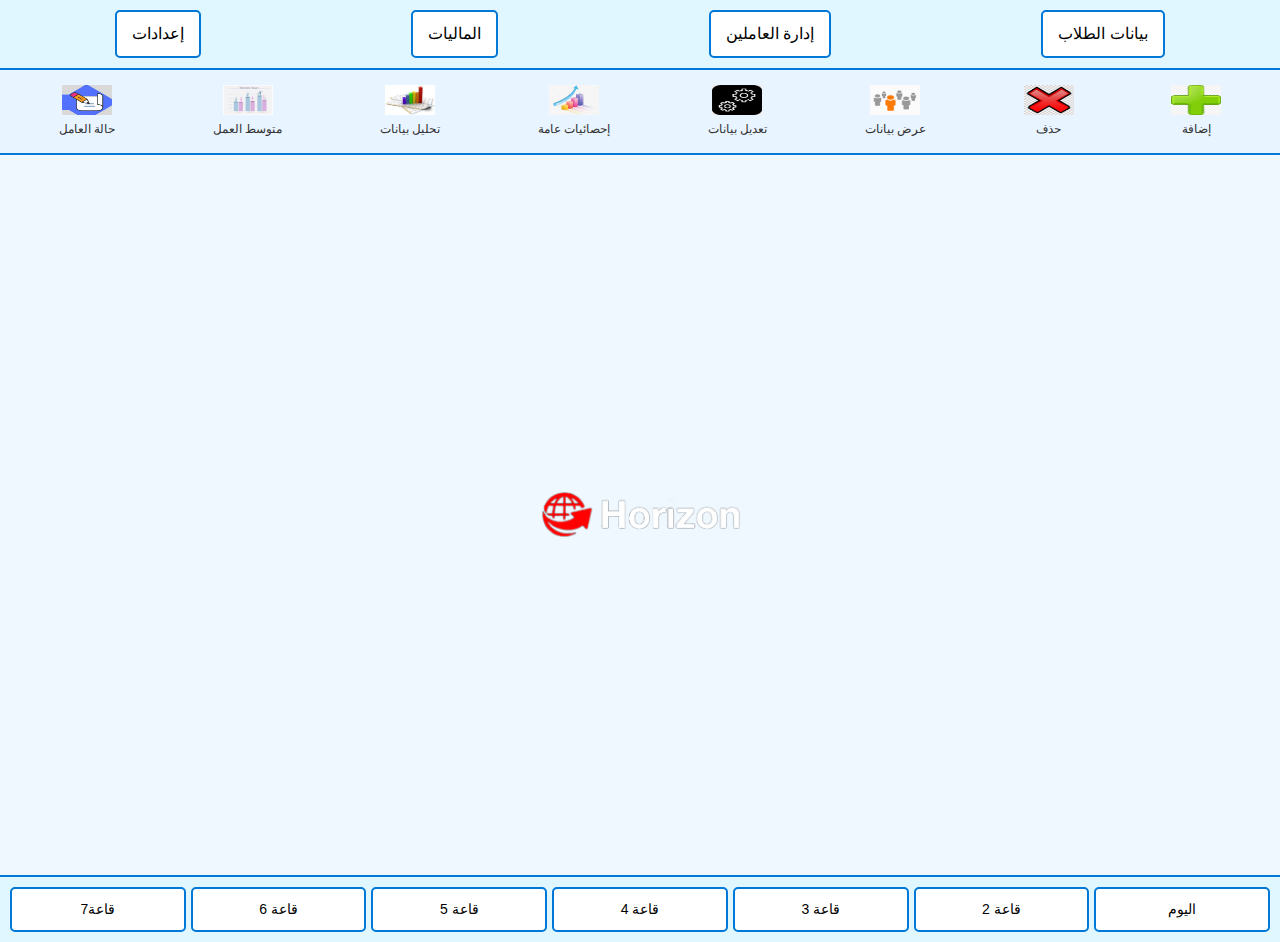
==== index.html @ 4ef438d9 "Update and rename index main .html to index.html" ====
<!DOCTYPE html>
<html lang="ar" dir="rtl">

<head>
    <meta charset="UTF-8">
    <meta name="viewport" content="width=device-width, initial-scale=1.0">
    <title>تصميم وتطوير المواقع</title>
    <link rel="stylesheet" href="style/all.min.css">
    <link rel="stylesheet" href="style/bootstrap.min.css">
    <link rel="stylesheet" href="style.css"> <!-- ربط ملف CSS -->
    <link rel="stylesheet" href="js/bootstrap.bundle.min.js">
</head>

<body>
    <!-- Navbar -->
    <div class="navbar">
        <button>بيانات الطلاب</button>
        <button>إدارة العاملين</button>
        <button>الماليات</button>
        <button>إعدادات</button>
    </div>

    <!-- Toolbar Section -->
    <div class="toolbar">
        <div class="toolbar-item">
           <a href=""> <img src="images/download (3).jpeg" alt="Icon"></a>
            <span>إضافة</span>
        </div>
        <div class="toolbar-item">
           <a href=""> <img src="images/download (2).jpeg" alt="Icon"></a>
            <span>حذف</span>
        </div>
        <div class="toolbar-item">
          <a href="">  <img src="images/images (1).jpeg" alt="Icon"></a>
            <span>عرض بيانات</span>
        </div>
        <div class="toolbar-item">
          <a href="">  <img src="images/download.9png.png" alt="Icon"></a>
            <span>تعديل بيانات</span>
        </div>
        <div class="toolbar-item">
            <a href=""><img src="images/images mathh.jpeg" alt="Icon"></a>
            <span>إحصائيات عامة</span>
        </div>
        <div class="toolbar-item">
        <a href="">   <img src="images/download (4).jpeg" alt="Icon"></a>
            <span>تحليل بيانات</span>
        </div>
        <div class="toolbar-item">
             <a href=""><img src="images/images.jpeg" alt="Icon"></a>         
   <span>متوسط العمل</span>
        </div>
        <div class="toolbar-item">
            <img src="images/لقطة الشاشة 2024-12-05 224741.png" alt="Icon">
            <span>حالة العامل</span>
        </div>
    </div>

    <!-- Logo Section -->
    <div class="logo-container">
        <img src="images/لوجو الصفحهpng.png" alt="Horizon Logo">
    </div>

    <!-- Footer Buttons -->
    <div class="footer-buttons">
        <button> اليوم</button> 
        <button>قاعة 2</button>
        <button>قاعة 3</button>
        <button>قاعة 4</button>
        <button>قاعة 5</button>
        <button>قاعة 6</button>
        <button>قاعة7</button>
    </div>

    <!-- ربط ملف JavaScript -->
    <script src="script.js"></script>
</body>
</html>

</body>
</html>
---- style.css ----
* {
    margin: 0;
    padding: 0;
    box-sizing: border-box;
}

body {
    font-family: Arial, sans-serif;
    background-color: #f0f8ff;
}

.navbar {
    display: flex;
    align-items: center;
    justify-content: space-around;
    background-color: #e0f7ff;
    padding: 10px;
    border-bottom: 2px solid #0078d7;
}

.navbar button {
    background-color: #ffffff;
    border: 2px solid #0078d7;
    padding: 10px 15px;
    font-size: 16px;
    border-radius: 5px;
    cursor: pointer;
    transition: transform 0.2s, background-color 0.2s;
}

.navbar button:hover {
    background-color: #0078d7;
    color: white;
    transform: scale(1.1);
}

.toolbar {
    display: flex;
    flex-wrap: wrap;
    justify-content: space-around;
    align-items: center;
    background-color: #e8f4ff;
    padding: 10px;
    border-bottom: 2px solid #0078d7;
}

.toolbar-item {
    display: flex;
    flex-direction: column;
    align-items: center;
    margin: 5px;
    text-align: center;
    font-size: 14px;
    color: #333;
}

.toolbar-item img {
    width: 50px;
    height: 30px;
    margin-bottom: 5px;
}

.toolbar-item span {
    font-size: 12px;
}

.logo-container {
    display: flex;
    align-items: center;
    justify-content: center;
    height: calc(100vh - 180px);
}

.logo-container img {
    width: 50%;
    max-width: 300px;
    height: auto;
}


.footer-buttons {
    display: grid;
    grid-template-columns: repeat(7, 1fr);
    gap: 5px;
    padding: 10px;
    background-color: #e0f7ff;
    border-top: 2px solid #0078d7;
}

.footer-buttons button {
    background-color: #ffffff;
    border: 2px solid #0078d7;
    padding: 10px;
    text-align: center;
    font-size: 14px;
    border-radius: 5px;
    cursor: pointer;
    transition: transform 0.2s, background-color 0.2s;
}

.footer-buttons button:hover {
    background-color: #0078d7;
    color: white;
    transform: scale(1.05);
}


@media (max-width: 768px) {
    .navbar button {
        font-size: 14px;
        padding: 8px 10px;
    }

    .toolbar-item img {
        width: 25px;
        height: 25px;
    }

    .toolbar-item span {
        font-size: 10px;
    }

    .logo-container img {
        width: 70%;
    }

    .footer-buttons {
        grid-template-columns: repeat(4, 1fr);
    }
}

@media (max-width: 480px) {
    .navbar {
        flex-wrap: wrap;
    }

    .navbar button {
        flex: 1 1 50%;
        margin: 5px;
        font-size: 12px;
        padding: 5px;
    }

    .toolbar {
        flex-direction: column;
    }

    .toolbar-item {
        margin: 10px 0;
    }

    .footer-buttons {
        grid-template-columns: repeat(2, 1fr);
    }
}
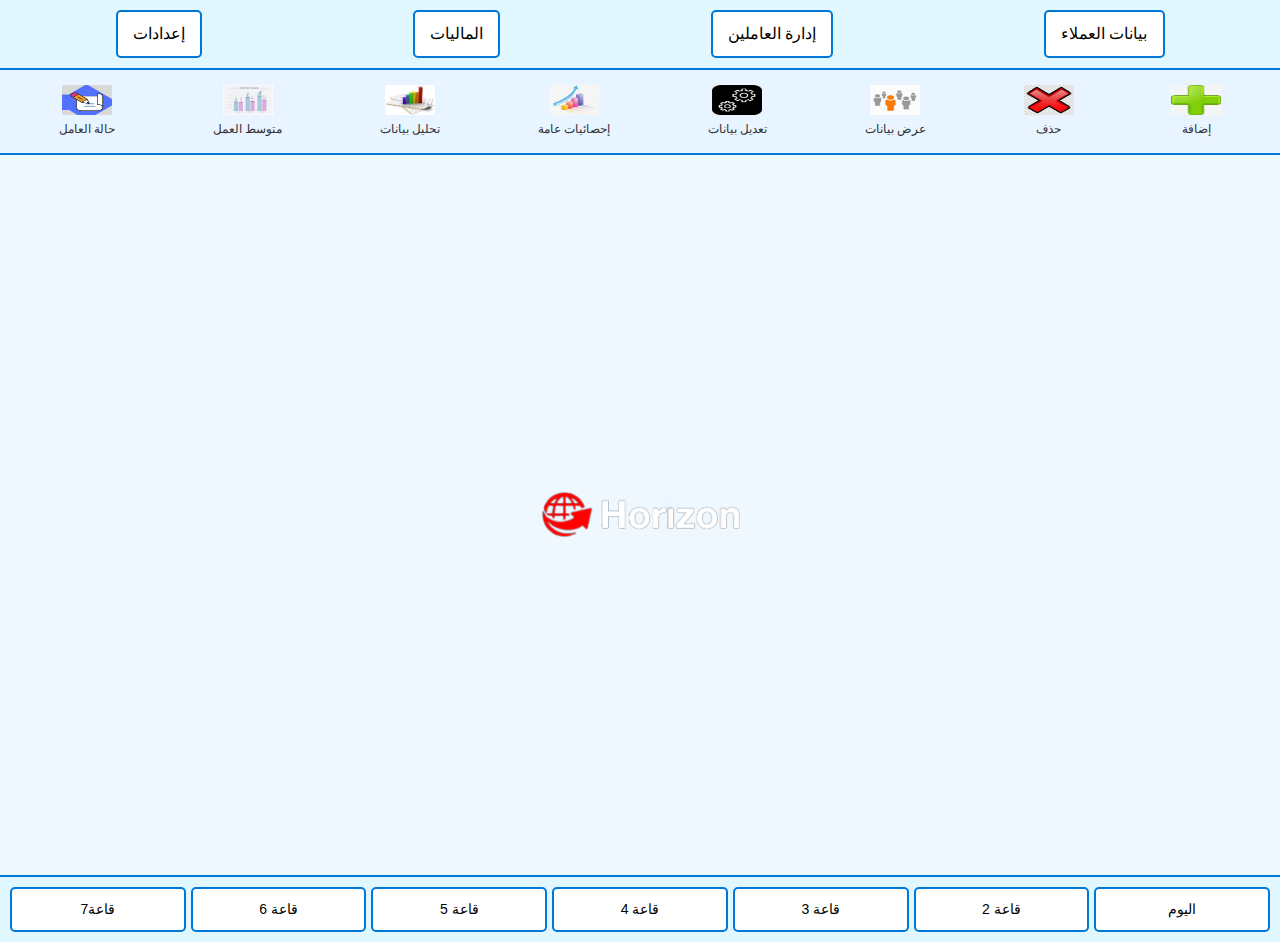
==== commit 56359e9b: "Update index.html" ====
--- a/index.html
+++ b/index.html
@@ -14,7 +14,7 @@
 <body>
     <!-- Navbar -->
     <div class="navbar">
-        <button>بيانات الطلاب</button>
+        <button>بيانات العملاء</button>
         <button>إدارة العاملين</button>
         <button>الماليات</button>
         <button>إعدادات</button>
